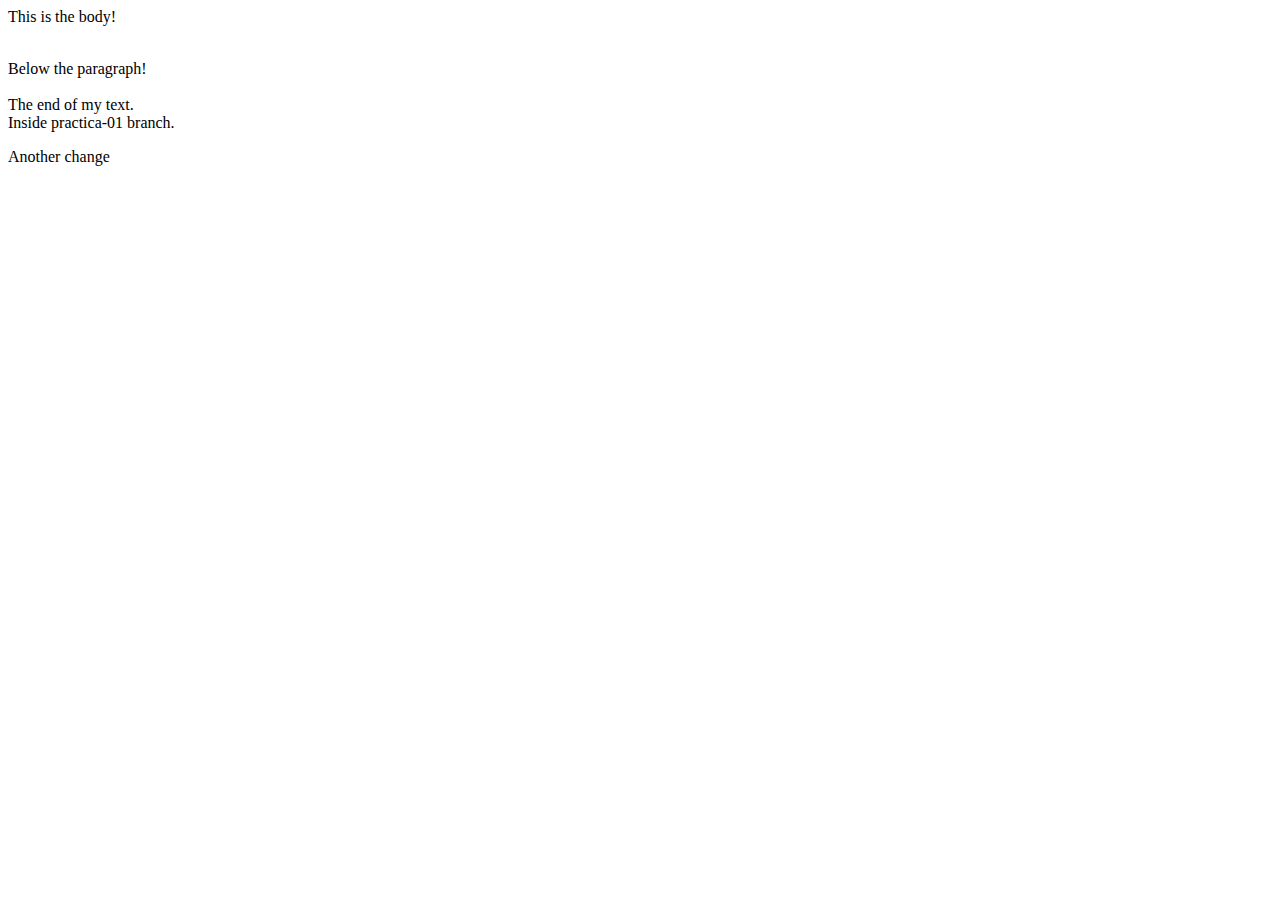
==== src/main/web/index.html @ 4d12cd8c "Refactorizacion solo un index" ====
<html>
  <head>
    <title>
        Mi first html page!
    </title>
    <script type="text/javascript">
      alert("Welcome to the Javascript World!");
    </script>
  </head>
  <body>
    <p>This is the body!</p>
    <br />
    Below the paragraph!
    <br />
    <br />
    The end of my text.
    <div>
      Inside practica-01 branch.
    </div>
    <p>Another change</p>
  </body>
</html>
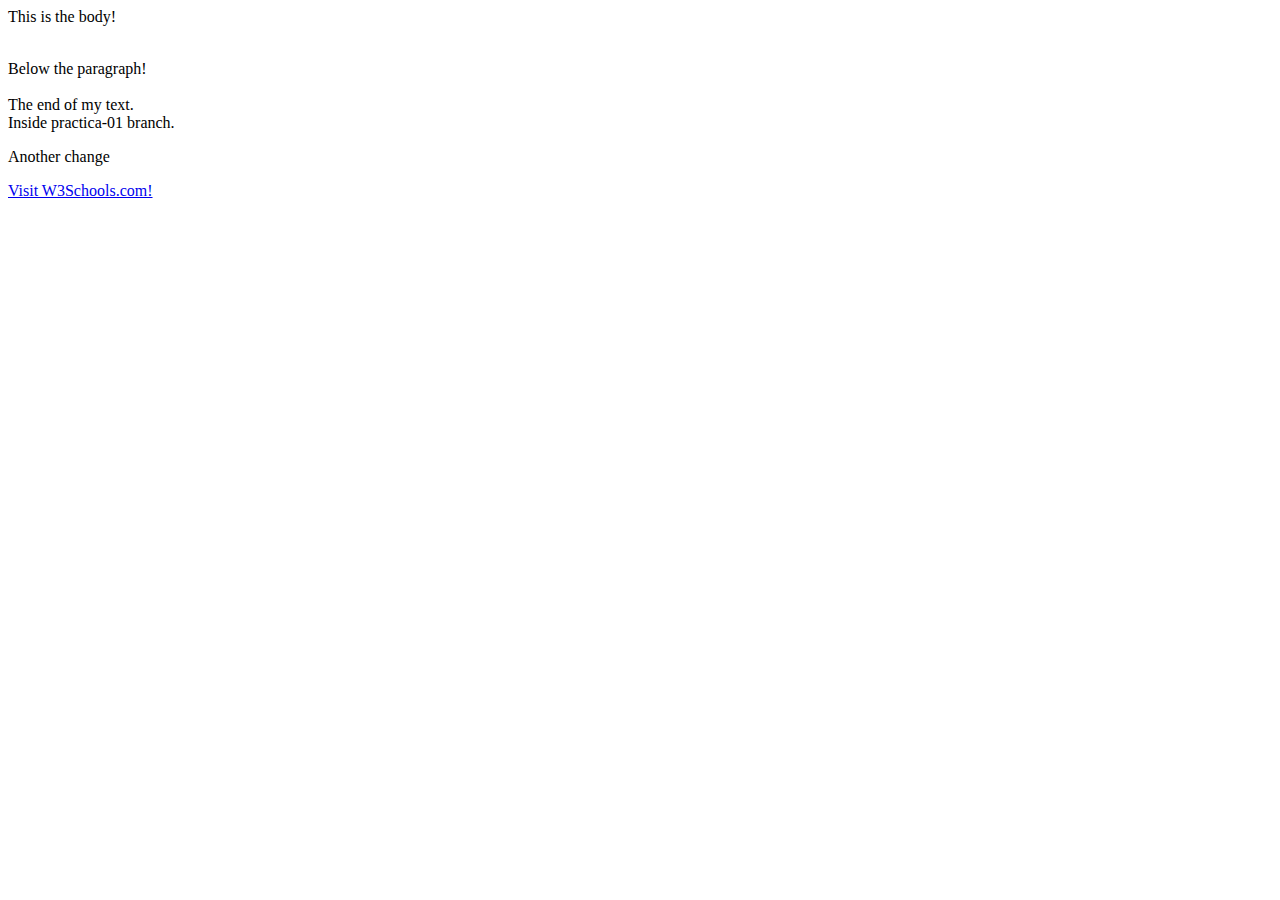
==== commit fdc3fd1e: "Agregue una referencia a HTML" ====
--- a/src/main/web/index.html
+++ b/src/main/web/index.html
@@ -18,5 +18,6 @@
       Inside practica-01 branch.
     </div>
     <p>Another change</p>
+    <a href="https://www.w3schools.com">Visit W3Schools.com!</a>
   </body>
 </html>
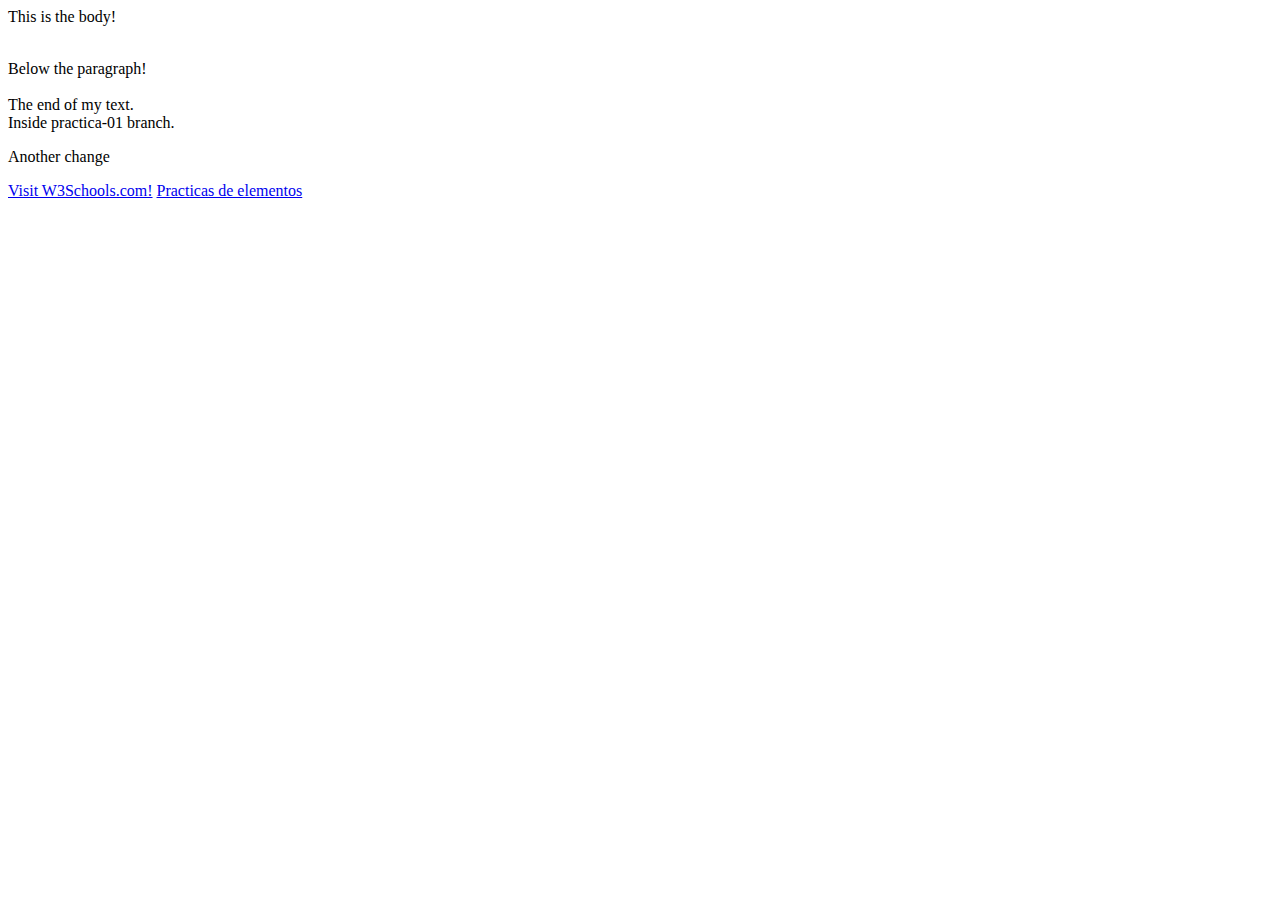
==== commit 6af6f74c: "se agrego referencia al repo de github" ====
--- a/src/main/web/index.html
+++ b/src/main/web/index.html
@@ -19,5 +19,6 @@
     </div>
     <p>Another change</p>
     <a href="https://www.w3schools.com">Visit W3Schools.com!</a>
+    <a href="https://github.com/cuco08/algorithm-practices">Practicas de elementos</a>
   </body>
 </html>
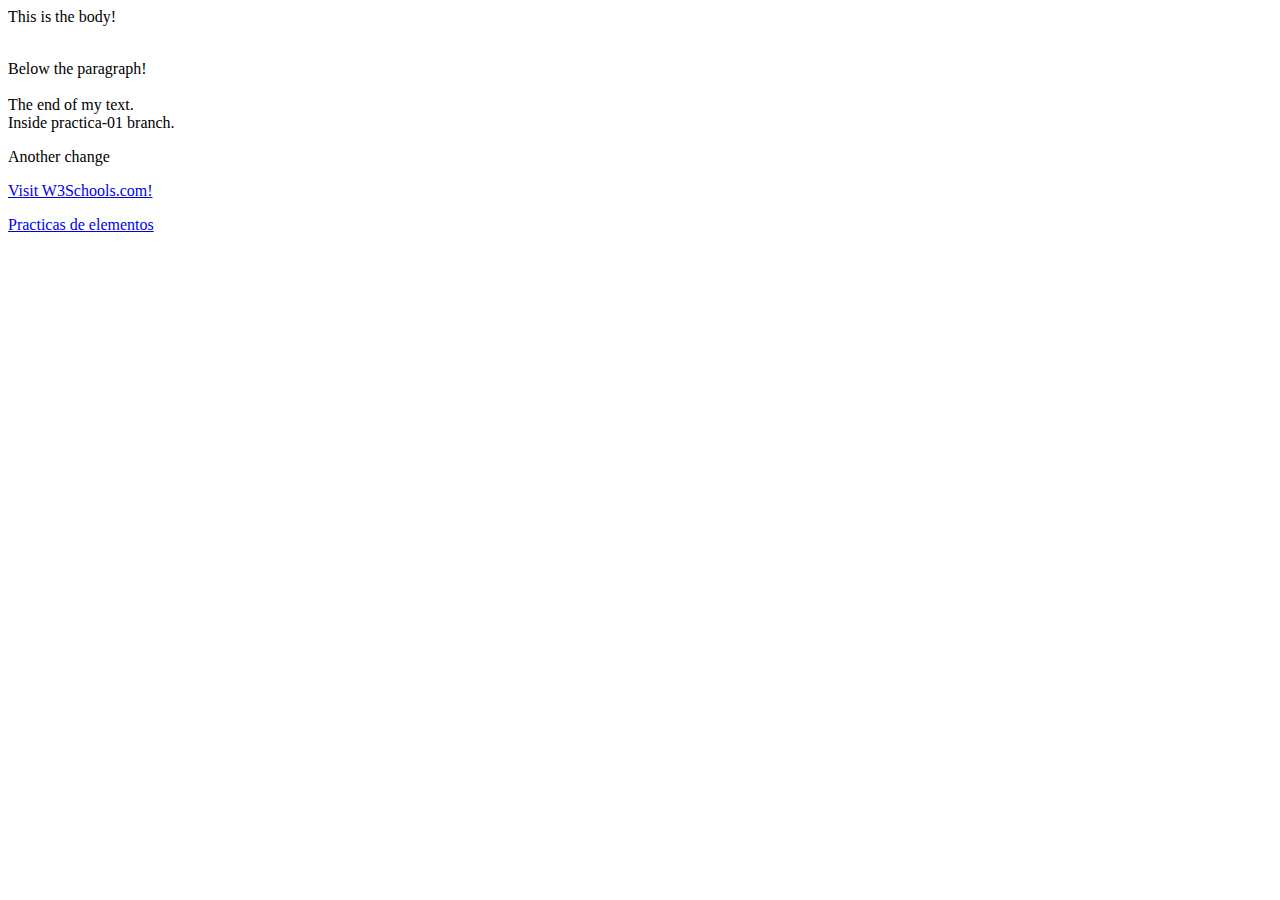
==== commit a496fc9a: "Cambio en el formato" ====
--- a/src/main/web/index.html
+++ b/src/main/web/index.html
@@ -19,6 +19,8 @@
     </div>
     <p>Another change</p>
     <a href="https://www.w3schools.com">Visit W3Schools.com!</a>
-    <a href="https://github.com/cuco08/algorithm-practices">Practicas de elementos</a>
+    <p>
+      <a href="https://github.com/cuco08/algorithm-practices">Practicas de elementos</a>
+    </p>
   </body>
 </html>
